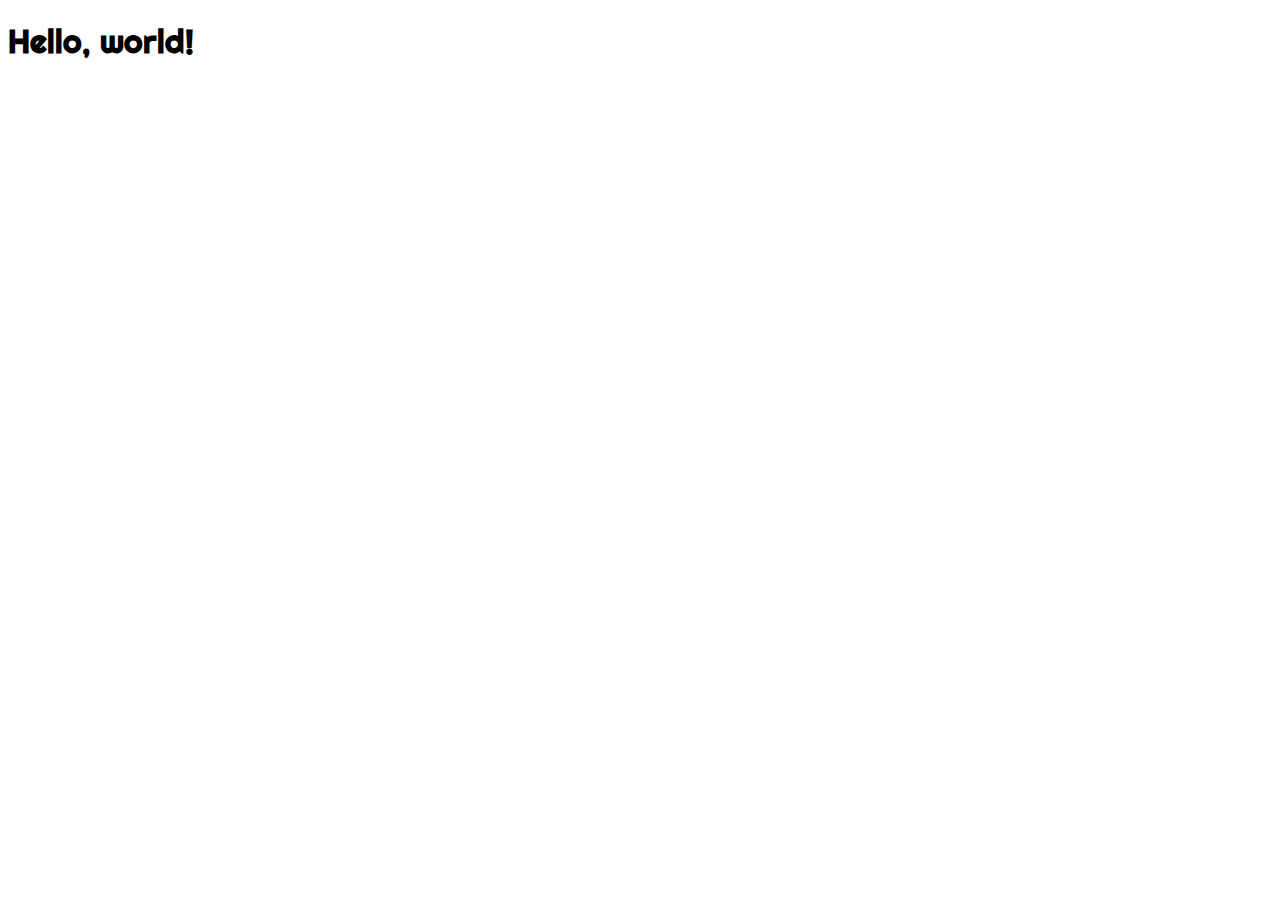
==== Corso Chat-GPT4/index.html @ 8d9d8648 "Intestazione corso" ====
<!DOCTYPE html>
<html lang="en">
  <head>
    <!-- Required meta tags -->
    <meta charset="utf-8" />
    <meta name="viewport" content="width=device-width, initial-scale=1" />
    <!-- Fontawesome -->
    <link
      rel="stylesheet"
      href="https://cdnjs.cloudflare.com/ajax/libs/font-awesome/5.15.4/css/all.min.css"
      integrity="sha512-1ycn6IcaQQ40/MKBW2W4Rhis/DbILU74C1vSrLJxCq57o941Ym01SwNsOMqvEBFlcgUa6xLiPY/NS5R+E6ztJQ=="
      crossorigin="anonymous"
      referrerpolicy="no-referrer"
    />
    <!-- Google Fonts -->
    <link rel="preconnect" href="https://fonts.googleapis.com" />
    <link rel="preconnect" href="https://fonts.gstatic.com" crossorigin />
    <link
      href="https://fonts.googleapis.com/css2?family=Righteous&family=Roboto:ital,wght@0,100;0,300;0,400;0,500;0,700;0,900;1,100;1,300;1,400;1,500;1,700;1,900&display=swap"
      rel="stylesheet"
    />

    <!-- Style Css -->
    <link rel="stylesheet" href="./style.css" />

    <title>Mio</title>
  </head>
  <body>
    <h1>Hello, world!</h1>

    <!-- Fontawesome -->
    <script
      src="https://cdnjs.cloudflare.com/ajax/libs/font-awesome/5.15.4/js/all.min.js"
      integrity="sha512-Tn2m0TIpgVyTzzvmxLNuqbSJH3JP8jm+Cy3hvHrW7ndTDcJ1w5mBiksqDBb8GpE2ksktFvDB/ykZ0mDpsZj20w=="
      crossorigin="anonymous"
      referrerpolicy="no-referrer"
    ></script>
    <!-- Main JS -->
    <script src="./main.js"></script>
  </body>
</html>
---- Corso Chat-GPT4/style.css ----
/* --- Fonts --- */

* {
  font-family: "Roboto", sans-serif;
  color: black;
}

h1,
h2,
h3,
.h1,
.h2,
.h3,
h4,
.h4,
h5,
.h5 {
  font-family: "Righteous", cursive;
}

/* --- Colors --- */

.color-whiteS {
  color: whitesmoke !important;
}
.bg-dark {
  background-color: rgb(33, 37, 41);
}
.color-azzurro {
  color: #03a9f4 !important;
}
.color-blacks {
  color: rgb(30, 33, 36);
}
.text-green {
  color: rgb(0, 255, 0);
}
.text-red {
  color: rgb(255, 0, 0);
}
.text-size {
  font-size: 5rem;
}
.text-size1 {
  font-size: 4rem;
}
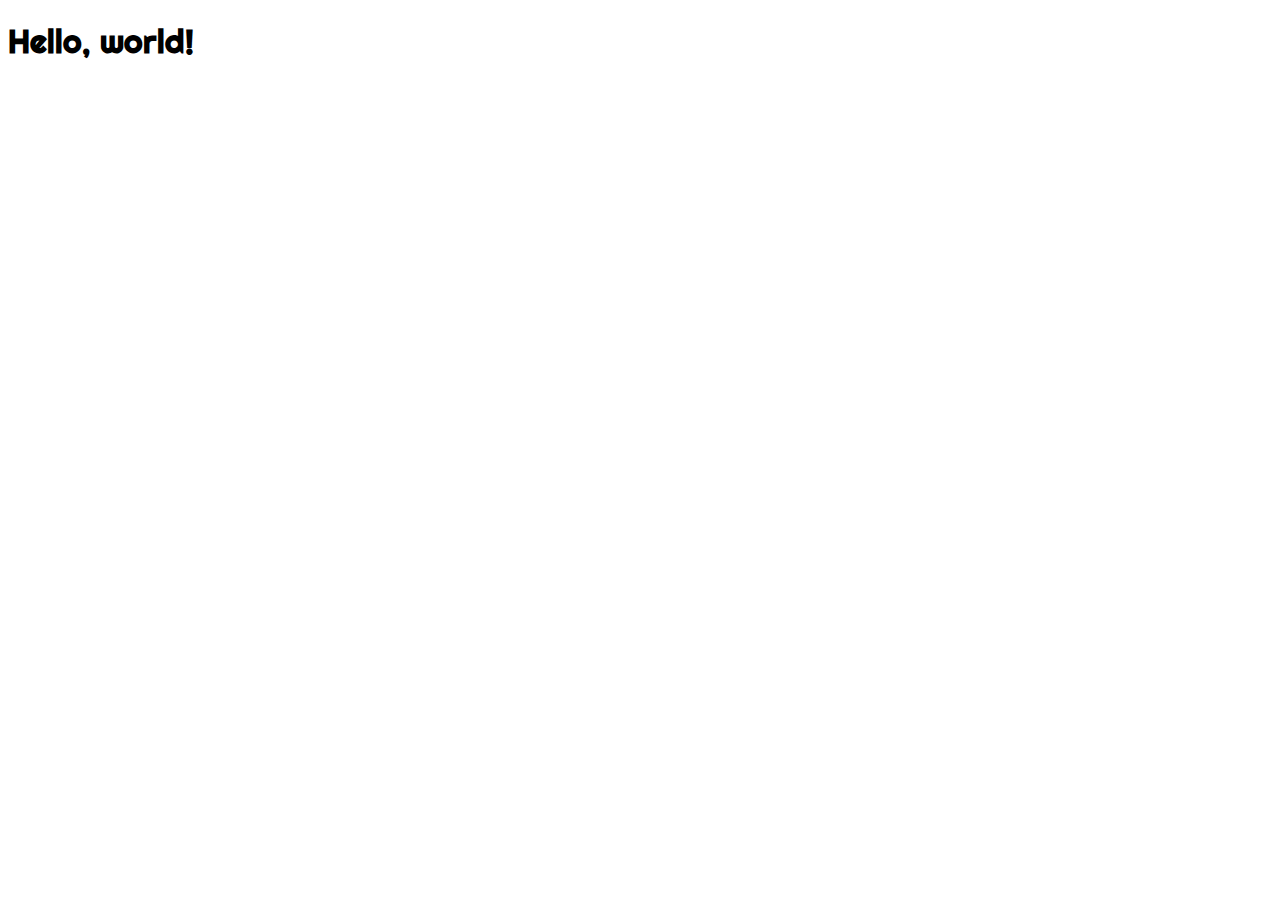
==== commit 64552e75: "Intestazione" ====
--- a/Corso Chat-GPT4/index.html
+++ b/Corso Chat-GPT4/index.html
@@ -19,7 +19,6 @@
       href="https://fonts.googleapis.com/css2?family=Righteous&family=Roboto:ital,wght@0,100;0,300;0,400;0,500;0,700;0,900;1,100;1,300;1,400;1,500;1,700;1,900&display=swap"
       rel="stylesheet"
     />
-
     <!-- Style Css -->
     <link rel="stylesheet" href="./style.css" />
 
